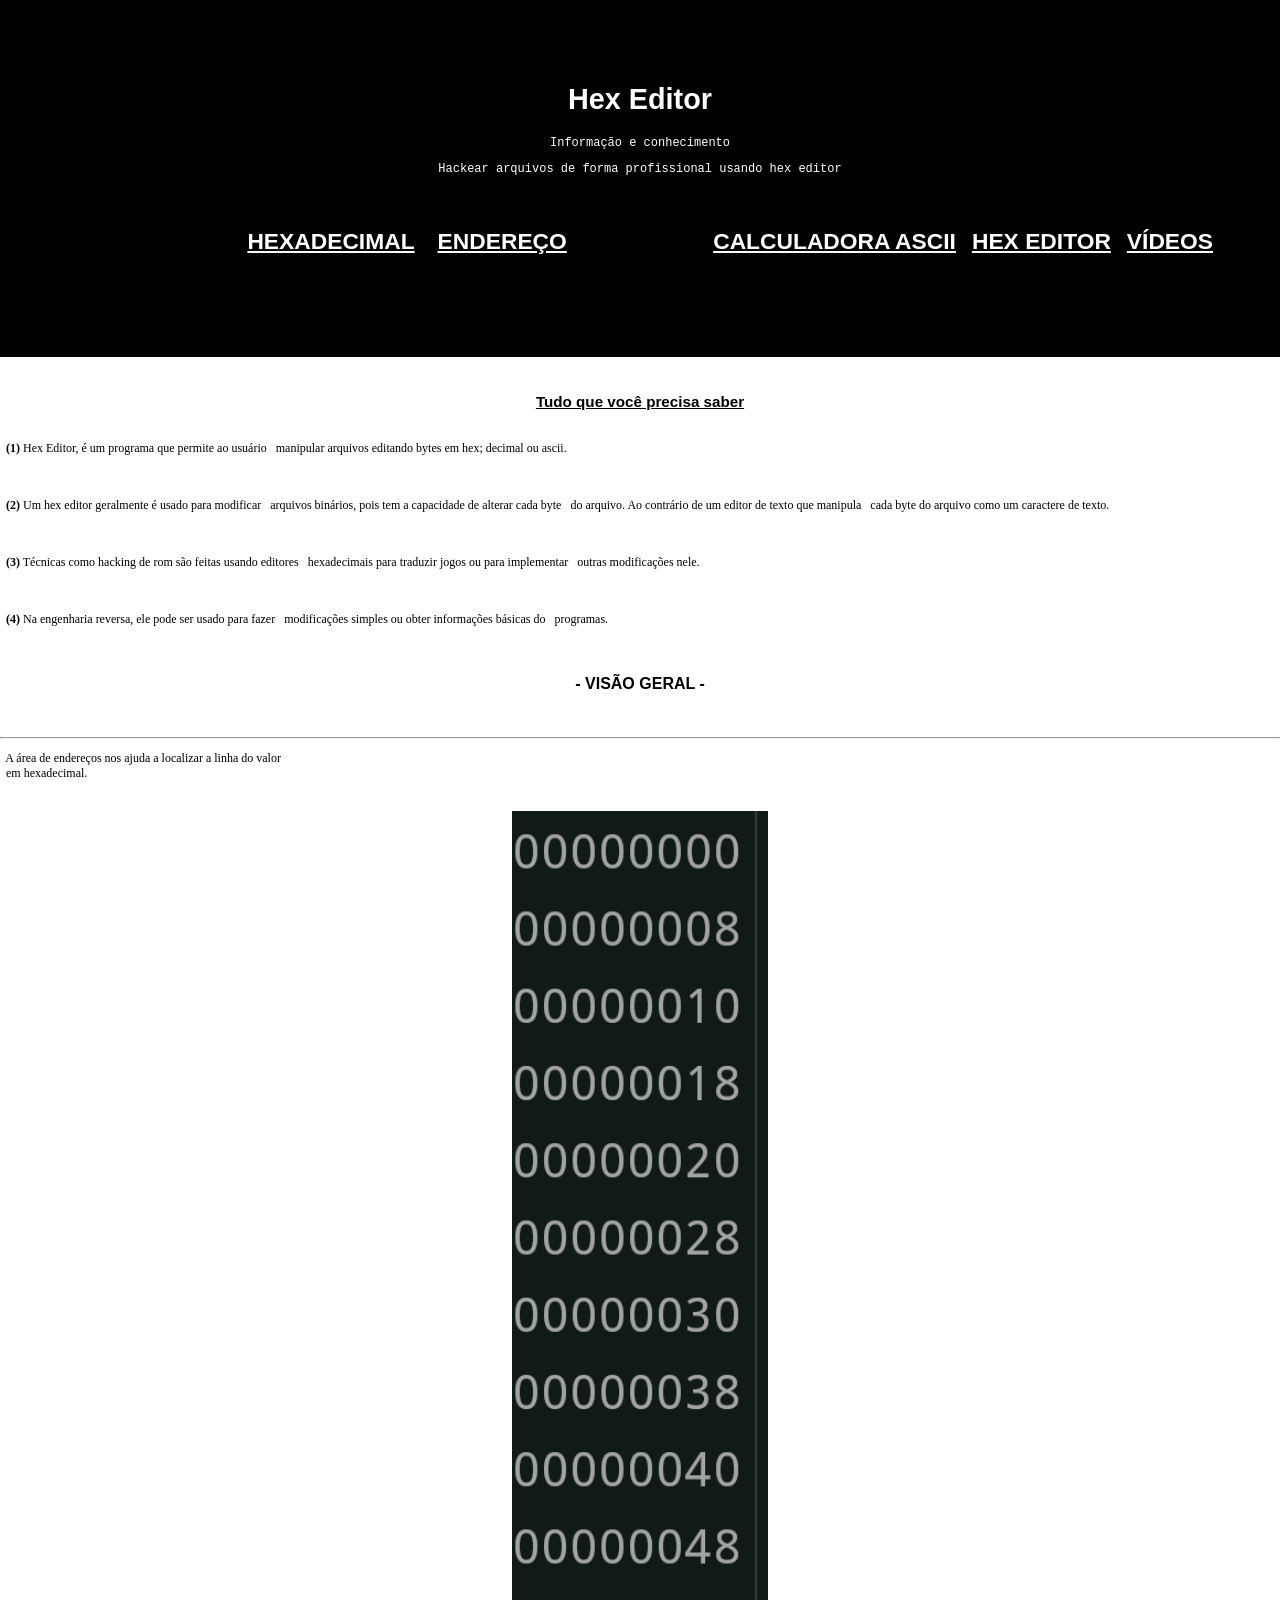
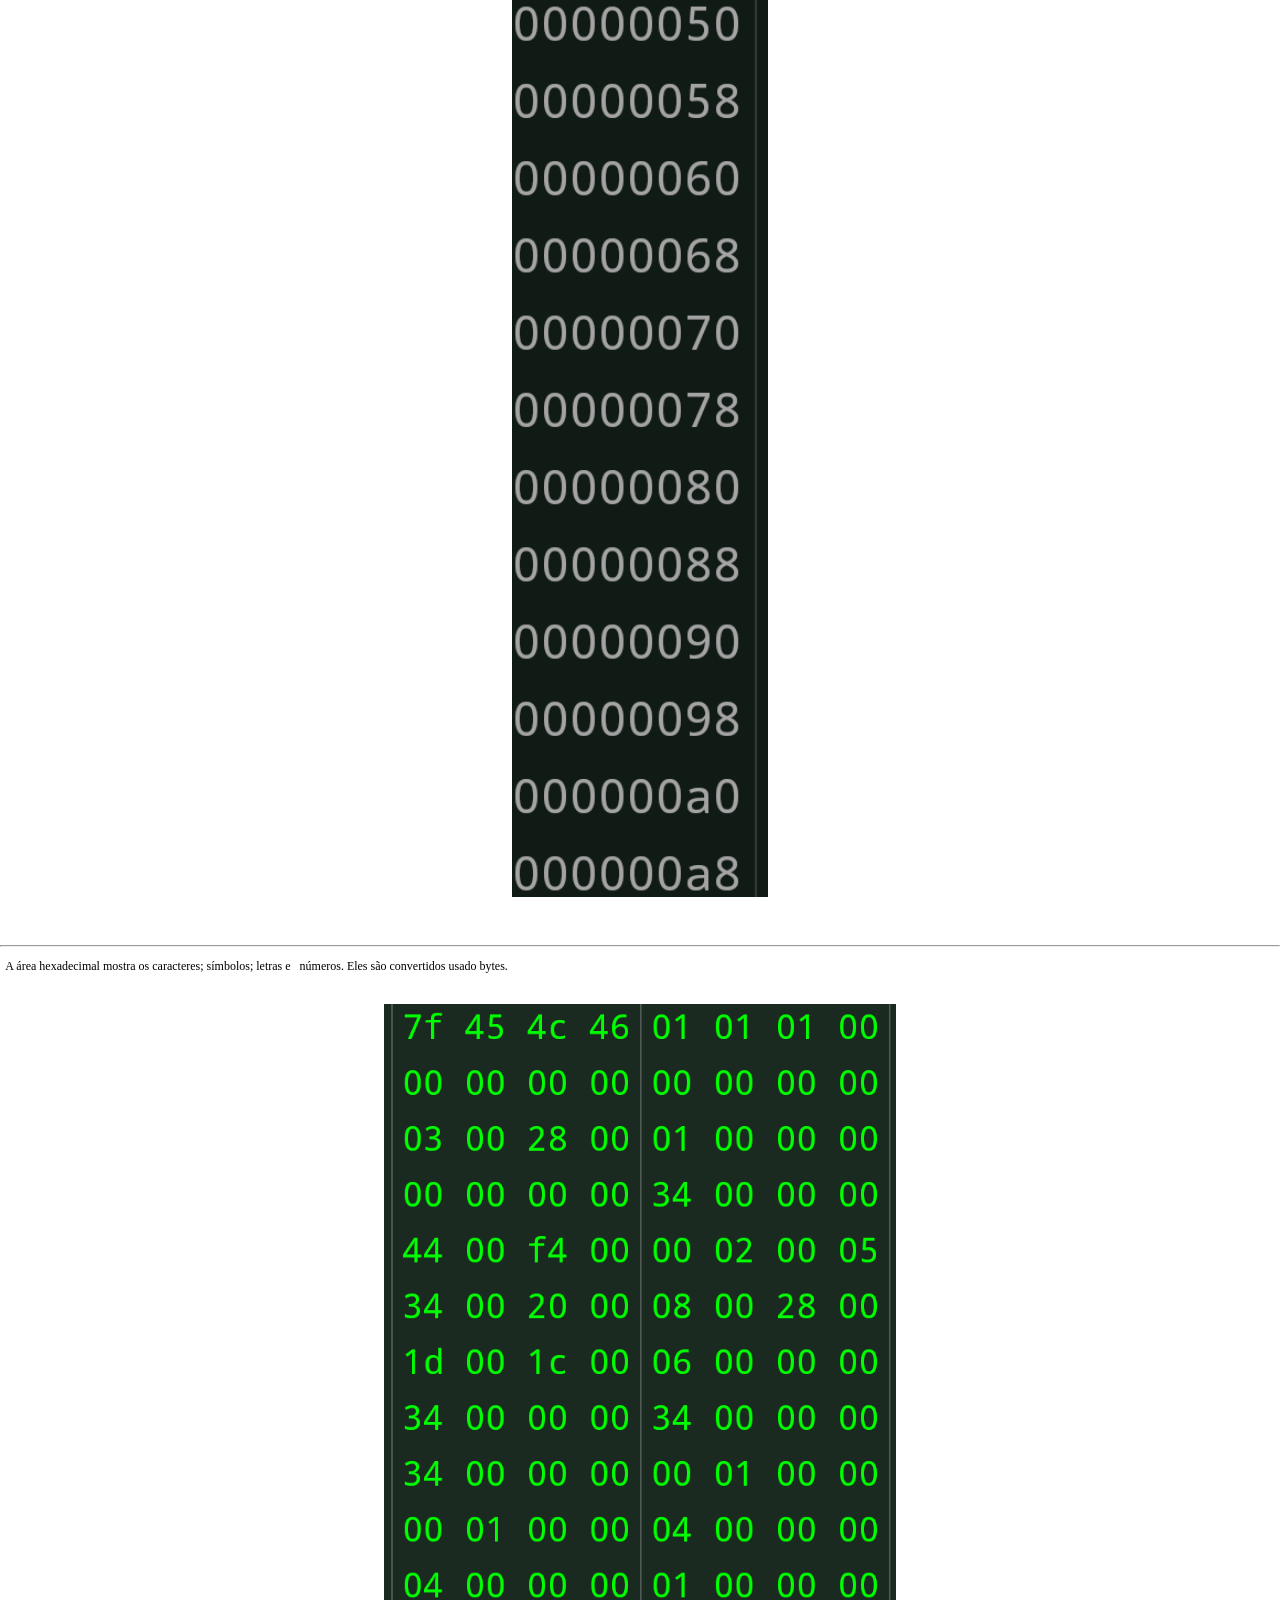
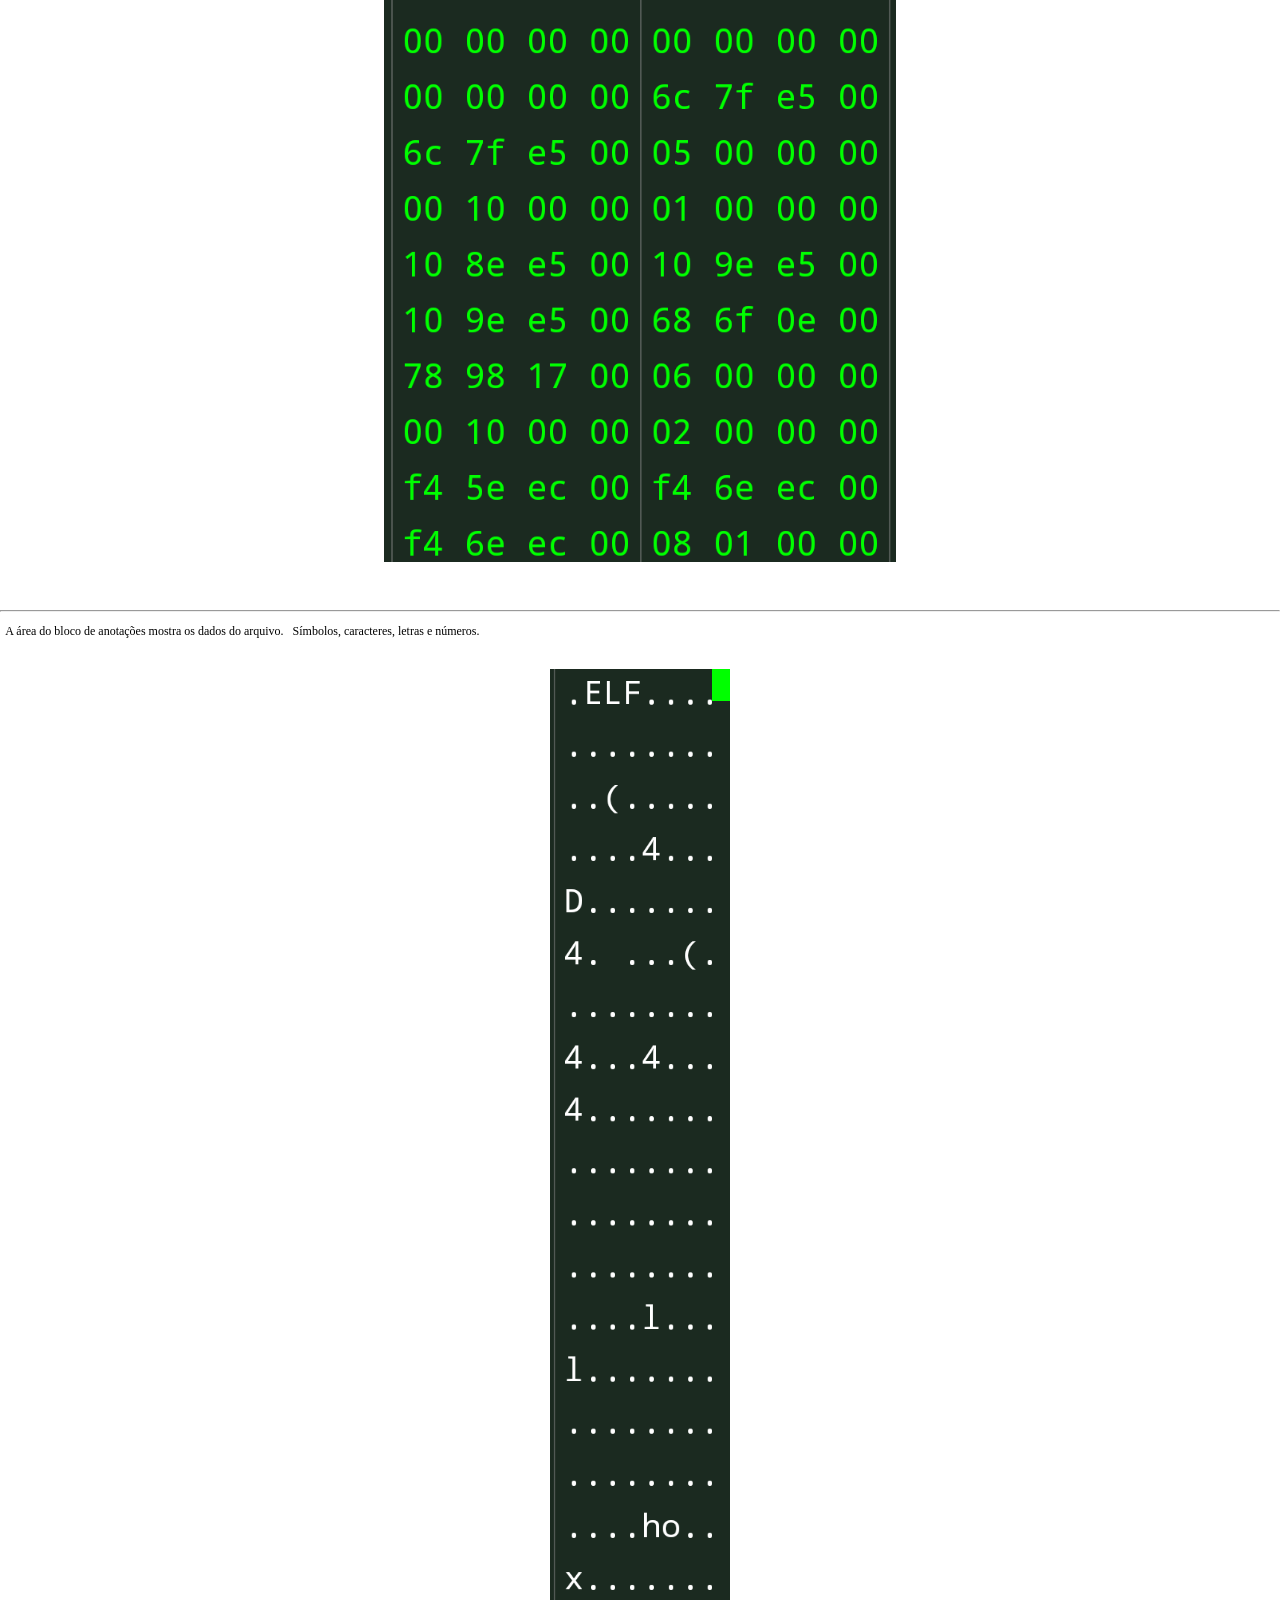
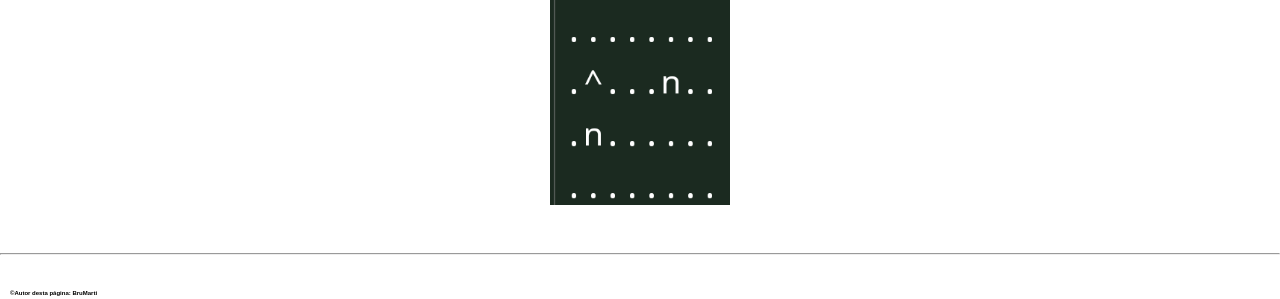
==== index.html @ 862a3d2e "Add files via upload" ====
<!DOCTYPE html>
<html lang="pt-BR">
<head>
  <meta charset="UTF-8" />
  <meta name="viewport" content="width=device-width, initial-scale=1.0" />
  <title>Tema Claro</title>
  <link rel="stylesheet" href="css/index.css" />
</head>
<body>

<div class="about-section">
  <h1>Hex Editor</h1>
  <p class="texto">Informação e conhecimento</p>
  <p class="texto">Hackear arquivos de forma profissional usando hex editor</p>
  <div class="nav">
  <ul>  
<li><a href="Hex.html">HEXADECIMAL</a></li>  
<li><a href="identidade.html">ENDEREÇO</a></li>
<li style="float: right;"><a href="page_video.html">VÍDEOS</a></li></li>
<li style="float: right;"><a href="https://d.apkpure.com/b/APK/tuba.tools?version=latest">HEX EDITOR</a></li>
<li style="float: right;"><a href="https://d.apkpure.com/b/APK/com.universapp.asciiconverter?version=latest">CALCULADORA ASCII</a></li>
</ul>
</div>
</div>
<br>
</br>

<center>
<u>Tudo que você precisa saber</u>
</center>
</br>

<p><b>&nbsp;&nbsp;(1)</b> Hex Editor, é um programa que permite ao usuário &nbsp;&nbsp;manipular arquivos editando bytes em hex; decimal ou ascii.</p>
</br>

<p><b>&nbsp;&nbsp;(2)</b> Um hex editor geralmente é usado para modificar &nbsp;&nbsp;arquivos binários, pois tem a capacidade de alterar cada byte &nbsp;&nbsp;do arquivo. Ao contrário de um editor de texto que manipula &nbsp;&nbsp;cada byte do arquivo como um caractere de texto.</p>
</br>

<p><b>&nbsp;&nbsp;(3)</b> Técnicas como hacking de rom são feitas usando editores &nbsp;&nbsp;hexadecimais para traduzir jogos ou para implementar &nbsp;&nbsp;outras modificações nele.</p>
<br>

<p><b>&nbsp;&nbsp;(4)</b> Na engenharia reversa, ele pode ser usado para fazer &nbsp;&nbsp;modificações simples ou obter informações básicas do &nbsp;&nbsp;programas.</p>
<br>
</br>


<center>
	<b>- VISÃO GERAL -</b>
</center>

<br>
</br>



<hr>
</hr>
<p>&nbsp;&nbsp;A área de endereços nos ajuda a localizar a linha do valor </br>&nbsp;&nbsp;em hexadecimal.
</p>
</br>
<center>
<img width="20%" height="60%" src="png/id.png"></img>
</center>
<br>
</br>
<hr>
</hr>

<p>&nbsp;&nbsp;A área hexadecimal mostra os caracteres; símbolos;&nbsp;letras e &nbsp;&nbsp;números. Eles são convertidos usado bytes.
</p>
</br>
<center>
<img width="40%" height="60%" src="png/hex.png"></img>
</center>
<br>
</br>
<hr>
</hr>

<p>&nbsp;&nbsp;A área do bloco de anotações mostra os dados do arquivo. &nbsp;&nbsp;Símbolos, caracteres, letras e números.
</p>
</br>
<center>
<img width="14%" height="60%" src="png/bloco.png"></img>
</center>
<br>
</br>
<hr>
</hr>
</br>

<a>&nbsp;&nbsp;&nbsp;&nbsp;&nbsp;&nbsp;©Autor desta página: BruMarti</a>

</body>
</html>
---- css/index.css ----
body {
  font-family: Arial, Helvetica, sans-serif;
  margin: 0;
  
}

u {
  font-weight:bold;
  font-size: 95%;
}
p {
  font-size: 9pt;
  font-family: serif;
}
.texto {
   font-family: algerian, courier;
}
a {
  font-size: 30%;
  font-weight:bold;
}
.info {
  font-size: 80%;
  cursor: text;
  text-decoration-thickness: 2px;
}
.nav {  
  background-color: black;  
  padding: 5px;  
  width: 100%;
  height: 2%;
  font-size: 19pt;
}  
.nav li {  
list-style: none;  
display: inline-block;  
padding: 8px;
}  
.nav a {  
color: white;  
  font-size: 90%;
}             
.nav ul li a:hover {  
text-decoration: none;  
color: green;  
}
.about-section {
  padding: 5%;
  text-align: center;
  background-color: black;
  color: white;
  font-size: 90%;
  }
}
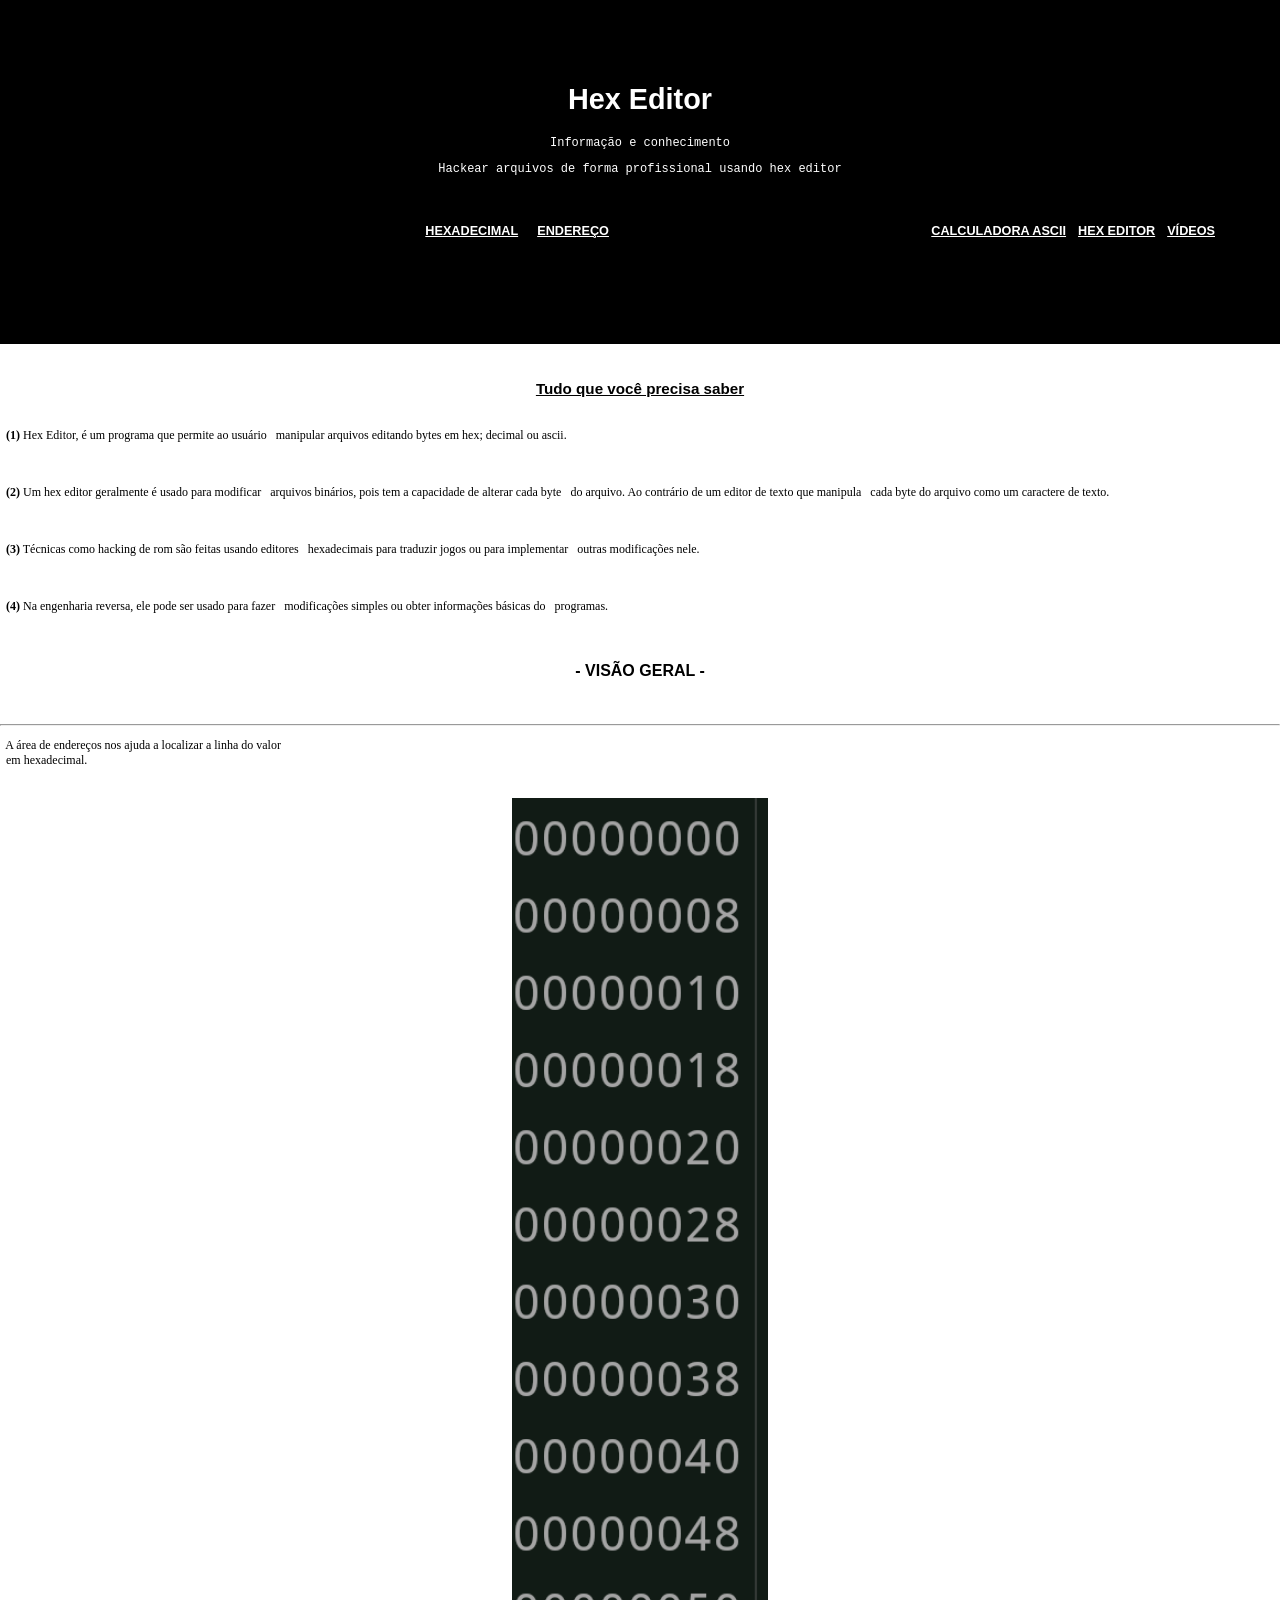
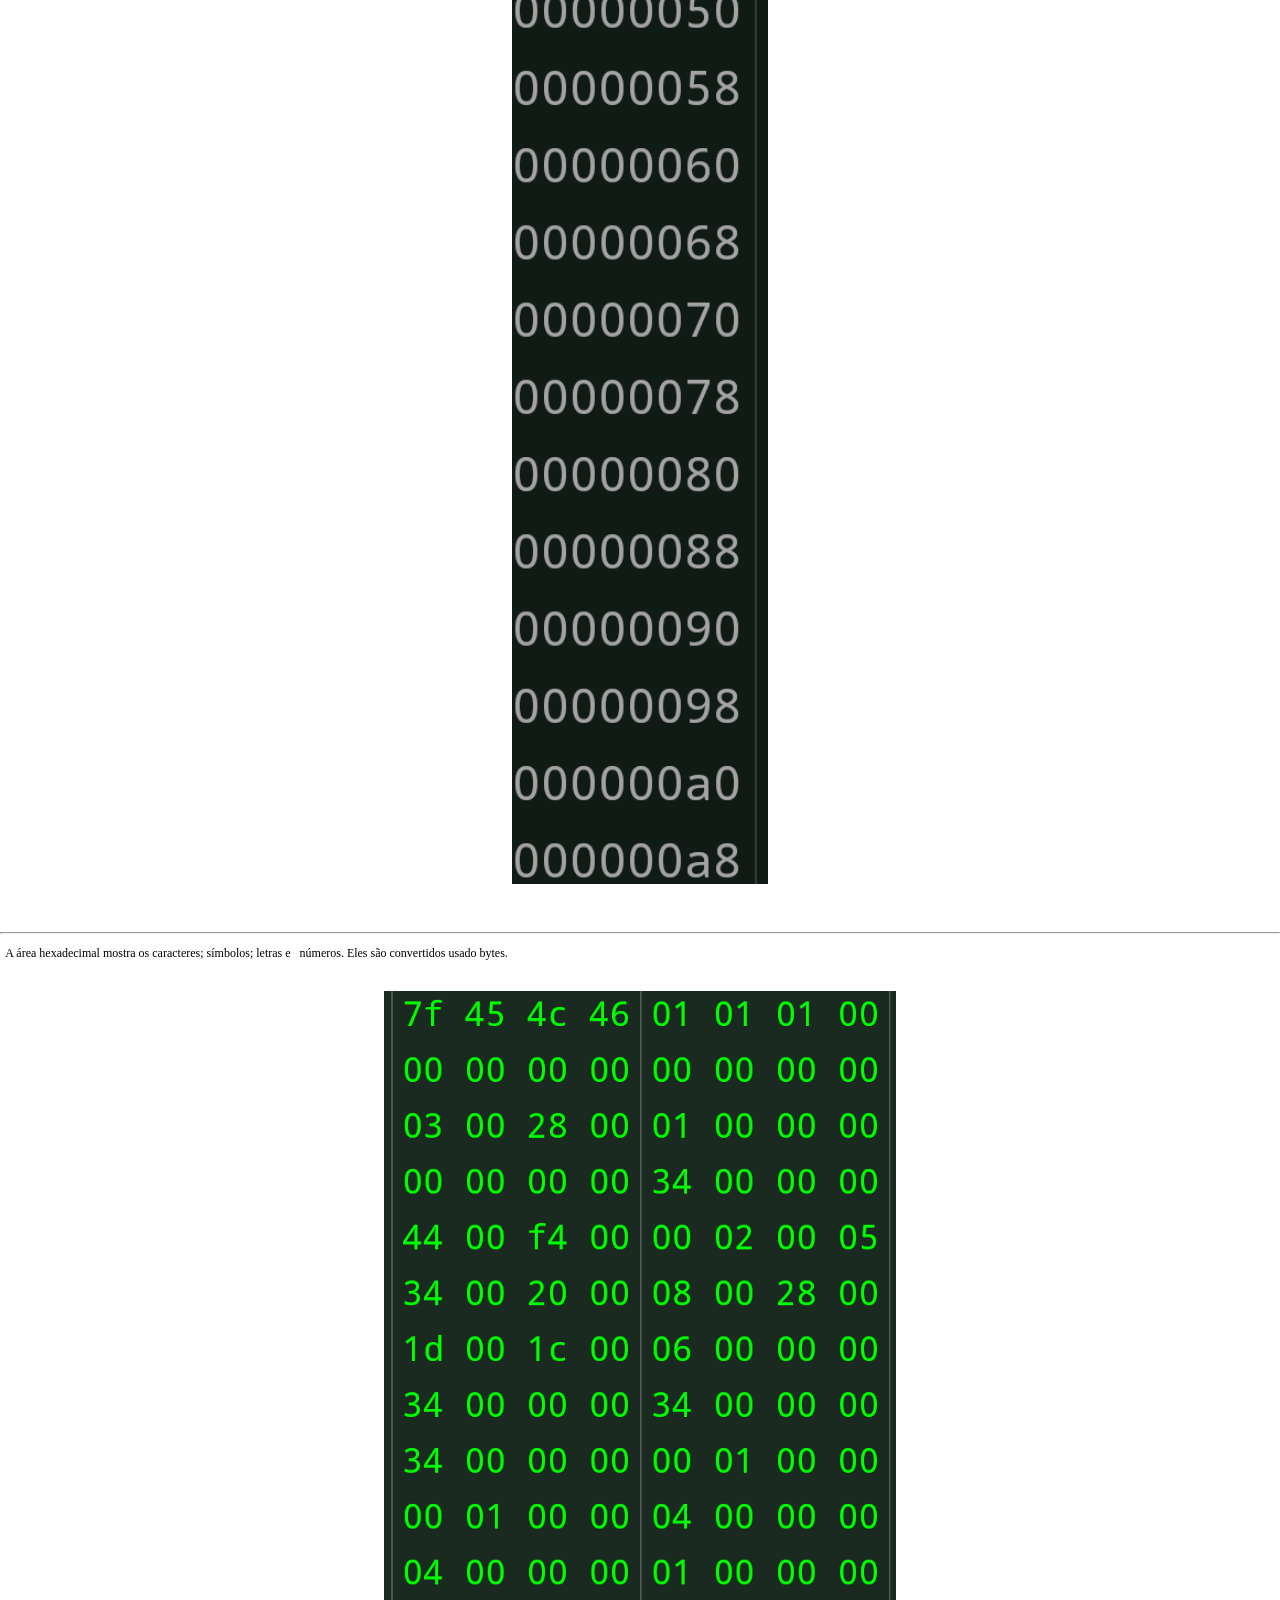
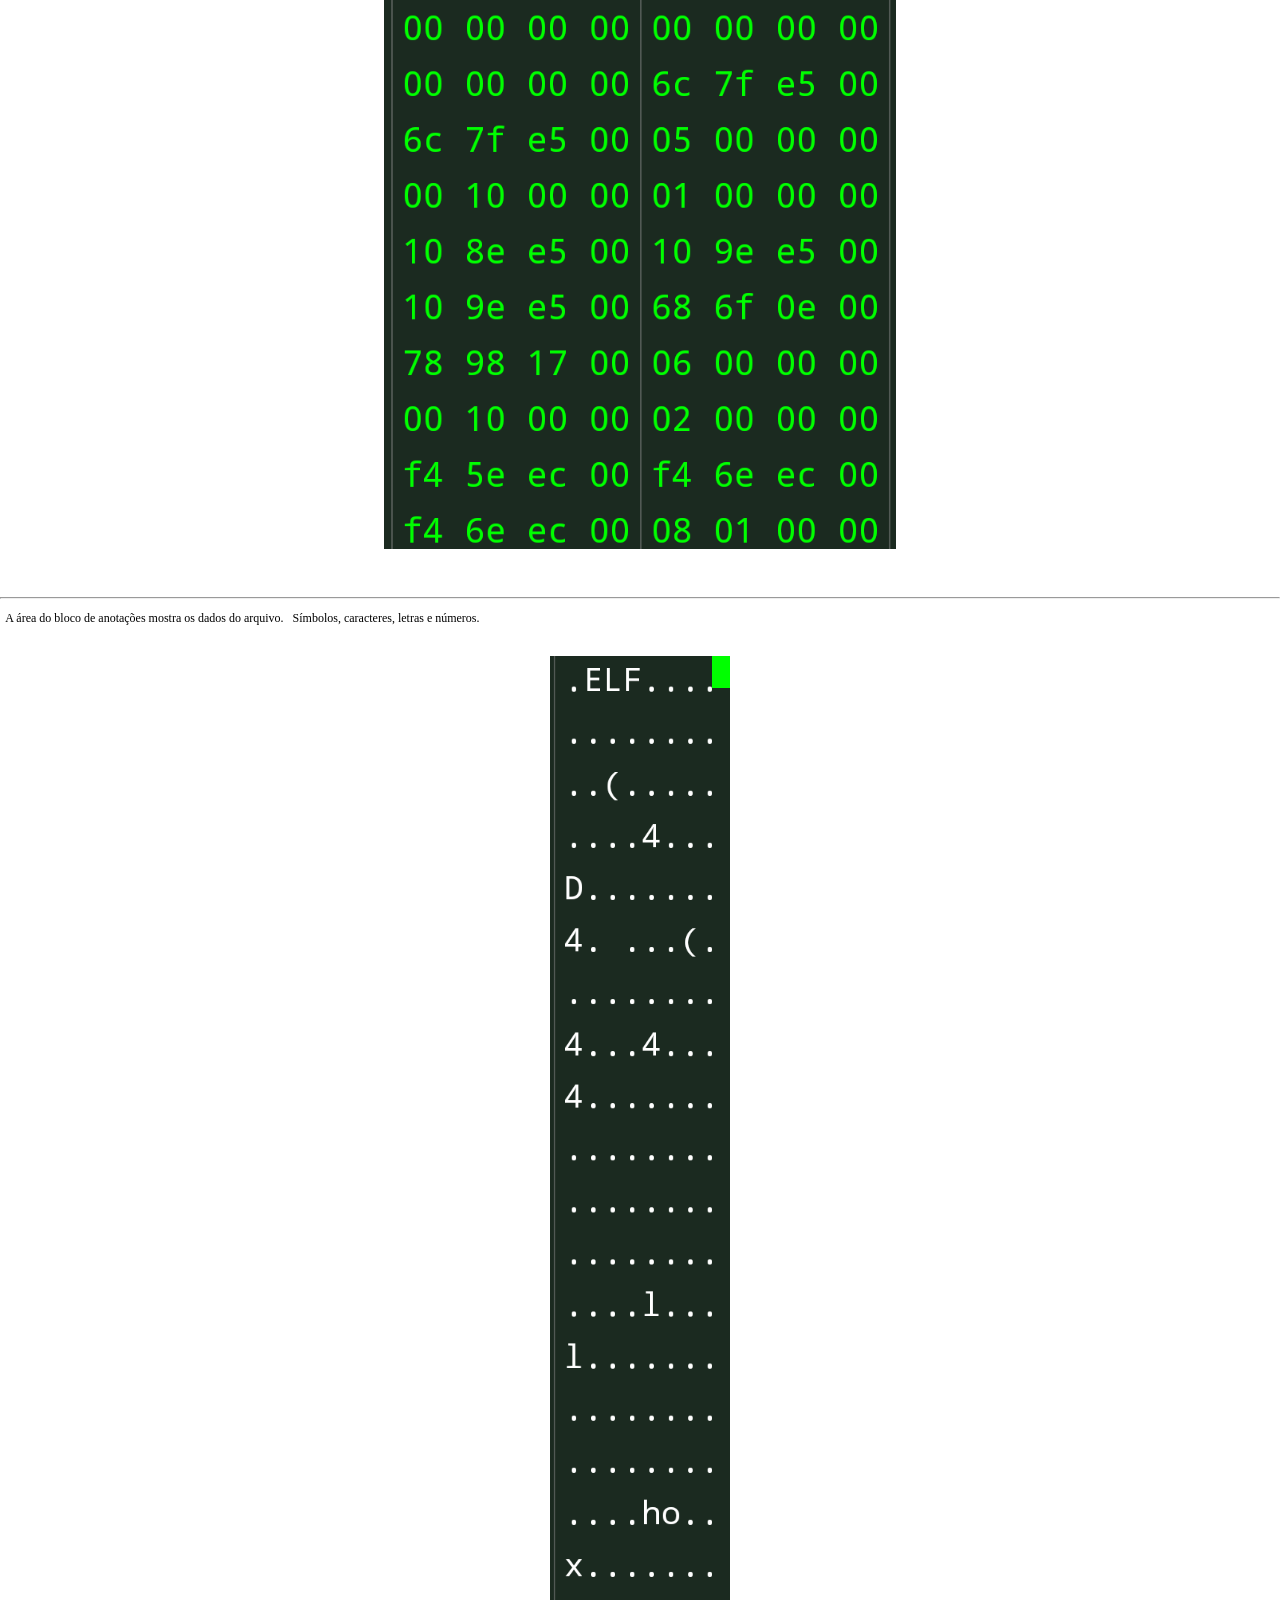
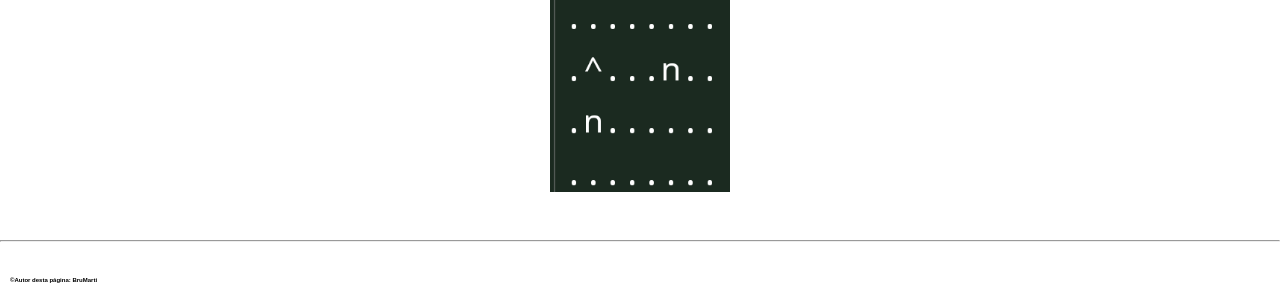
==== commit dd3ab046: "Fix HTML encoding issues in index.html" ====
--- a/index.html
+++ b/index.html
@@ -3,7 +3,6 @@
 <head>
   <meta charset="UTF-8" />
   <meta name="viewport" content="width=device-width, initial-scale=1.0" />
-  <title>Tema Claro</title>
   <link rel="stylesheet" href="css/index.css" />
 </head>
 <body>
@@ -93,3 +92,4 @@
 
 </body>
 </html>
+
--- a/css/index.css
+++ b/css/index.css
@@ -3,7 +3,6 @@
   margin: 0;
   
 }
-
 u {
   font-weight:bold;
   font-size: 95%;
@@ -16,7 +15,7 @@
    font-family: algerian, courier;
 }
 a {
-  font-size: 30%;
+  font-size: 18%;
   font-weight:bold;
 }
 .info {
@@ -36,9 +35,12 @@
 display: inline-block;  
 padding: 8px;
 }  
-.nav a {  
-color: white;  
-  font-size: 90%;
+.nav a {    
+  color: white;
+  font-size: 50%;
+  float: left;
+  margin-left: -5px;
+  margin: -2px;
 }             
 .nav ul li a:hover {  
 text-decoration: none;  
@@ -51,4 +53,8 @@
   color: white;
   font-size: 90%;
   }
-}+
+}
+
+
+
